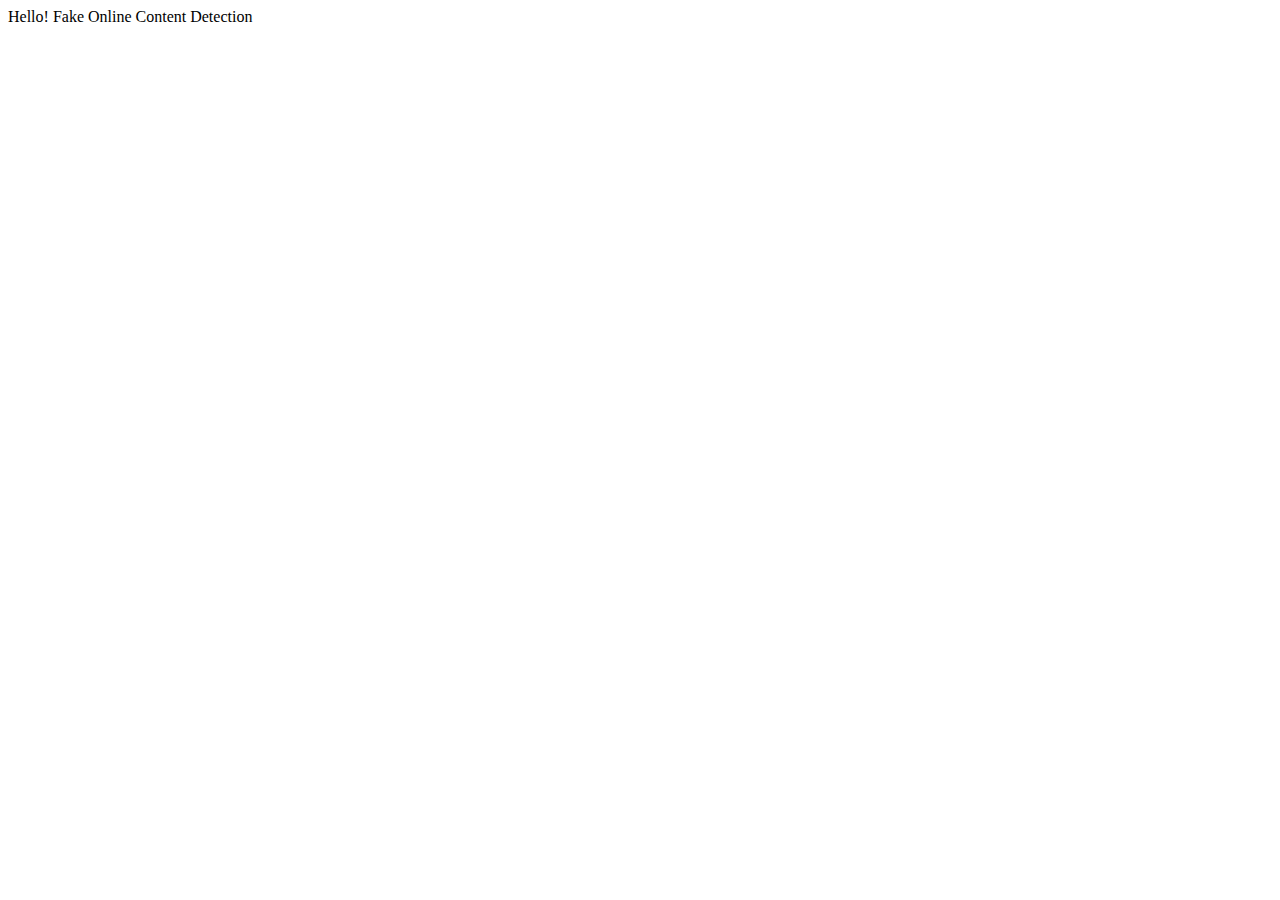
==== offline/VIH/templates/test.html @ 9e8f2208 "created a new endpoint detect" ====
<!DOCTYPE html>
<html lang="en">

<head>
    <meta charset="UTF-8">
    <meta http-equiv="X-UA-Compatible" content="IE=edge">
    <meta name="viewport" content="width=device-width, initial-scale=1.0">
    <title>Document</title>
</head>

<body>

    Hello! Fake Online Content Detection

    <form action="/detect">


    </form>

</body>

</html>
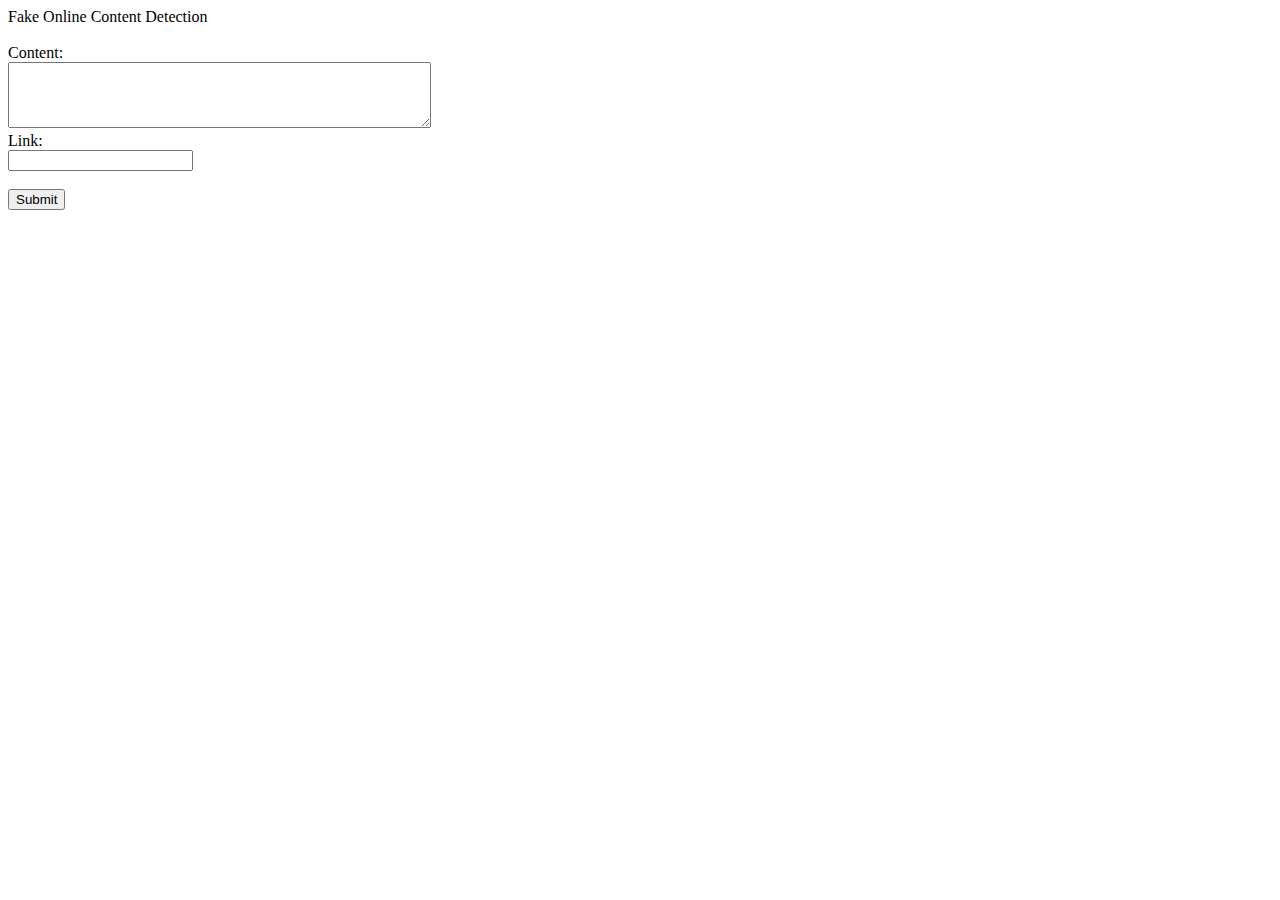
==== commit db136d55: "Merge branch 'main' of https://github.com/VedhaSankar/Synergy2k22" ====
--- a/offline/VIH/templates/test.html
+++ b/offline/VIH/templates/test.html
@@ -8,12 +8,20 @@
     <title>Document</title>
 </head>
 
-<body>
+<body>Fake Online Content Detection
+    <br>
+    <br>
 
-    Hello! Fake Online Content Detection
+    <form action="/detect" method="post">
 
-    <form action="/detect">
+        <label for="content">Content:</label><br>
+        <!-- <input type="text" id="content" name="content"><br>     -->
+        <textarea id="content" name="content" rows="4" cols="50"></textarea><br>
 
+        <label for="link">Link:</label><br>
+        <input type="url" id="link" name="link"><br><br>
+        <input type="submit" value="Submit">
+        <br>
 
     </form>
 
